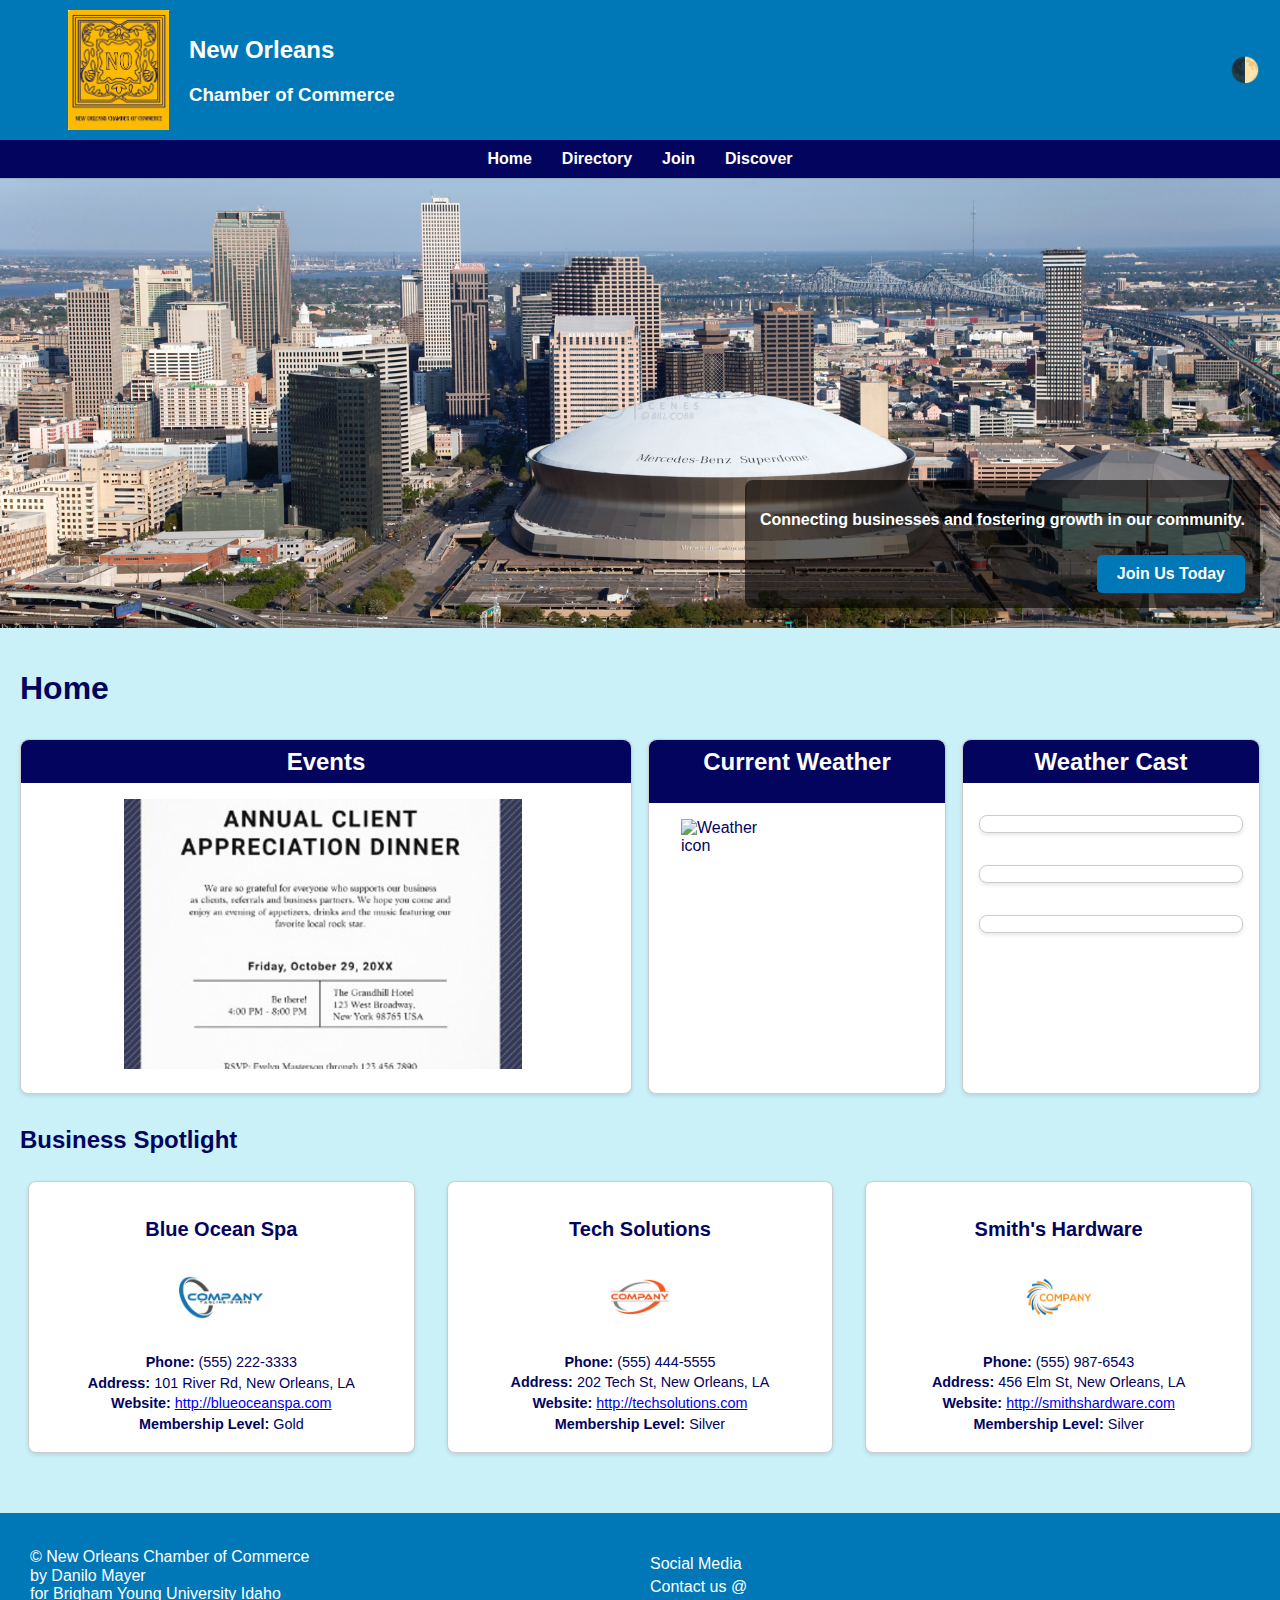
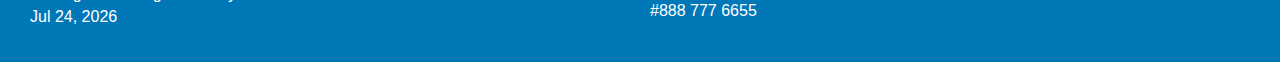
==== chamber/index.html @ 78c864a3 "Update logo images and paths for consistency across directory and index pages" ====
<!DOCTYPE html>
<html lang="en">

<head>
    <meta charset="UTF-8">
    <meta http-equiv="X-UA-Compatible" content="IE=edge">
    <meta name="viewport" content="width=device-width, initial-scale=1.0">
    <meta name="description" content="Main page for the New Orleans Chamber of Commerce website.">
    <meta name="author" content="Danilo Mayer">
    <meta property="og:title" content="CCM - Chamber of Commerce of Maringa">
    <meta property="og:type" content="website">
    <meta property="og:image" content="https://www.neworleanschamber.org/">
    <meta property="og:url" content="https://danilomayer.github.io/wdd231/chamber/directory.html">
    <meta property="og:description" content="Main page for the New Orleans Chamber of Commerce website.">
    <meta property="og:site_name" content="New Orleans Chamber of Commerce">
    <meta property="og:locale" content="en_US">
    <meta property="og:locale:alternate" content="pt_BR">
    <title>Home page for the New Orleans Chamber of Commerce</title>
    <link rel="icon" href="images/no-chamber-of-commerce-logo.ico">
    <link rel="stylesheet" href="styles/normalize.css">
    <link rel="stylesheet" href="styles/styles.css">
</head>

<body>
    <div id="content">
        <header>
            <img src="images/no-chamber-of-commerce-logo.png" alt="New Orleans Chamber of Commerce Logo"
                class="logo-img">
            <div class="header-text">
                <h2>New Orleans</h2>
                <h3>Chamber of Commerce</h3>
            </div>
            <div id="mode">
                🌓
            </div>
        </header>

        <button id="menu" aria-label="Toggle Navigation Menu">
            <b>☰</b>
        </button>
        <nav class="navigation" aria-label="Main Navigation">
            <a href="index.html" class="navlink">Home</a>
            <a href="directory.html" class="navlink">Directory</a>
            <a href="join.html" class="navlink">Join</a>
            <a href="discover.html" class="navlink">Discover</a>
        </nav>

        <section id="hero">
            <img src="images/hero-image.jpg" alt="New Orleans cityscape" class="hero-image">
            <div class="hero-content">
                <p>Connecting businesses and fostering growth in our community.</p>
                <a href="join.html" class="hero-button">Join Us Today</a>
            </div>
        </section>

        <main>
            <h1>Home</h1>
            <div id="info-sections">
                <section id="events">
                    <h2>Events</h2>
                    <img src="images/event2.jpg" alt="Business event invitation">
                </section>
                <section id="current-weather">
                    <h2>Current Weather</h2>
                    <img id="weather-icon" src="" alt="Weather icon" />
                    <p id="weather-temp"></p>
                    <p id="weather-desc"></p>
                    <p id="weather-high"></p>
                    <p id="weather-low"></p>
                    <p id="weather-humidity"></p>
                    <p id="weather-sunrise"></p>
                    <p id="weather-sunset"></p>
                </section>
                <section id="weather-forecast">
                    <h2>Weather Cast</h2>
                    <p id="forecast-day1"></p>
                    <p id="forecast-day2"></p>
                    <p id="forecast-day3"></p>
                </section>
            </div>
            <section id="business-spotlight">
                <h2>Business Spotlight</h2>
                <div id="spotlight-container"></div>
            </section>
        </main>

        <footer>
            <div id="description">
                <p>&copy; <span id="currentdate"></span> New Orleans Chamber of Commerce <br>
                    by Danilo Mayer <br>
                    for Brigham Young University Idaho
                </p>
                <p><span id="lastModified"></span></p>
            </div>
            <div id="social">
                <p>Social Media</p>
                <p>Contact us @</p>
                <p>#888 777 6655</p>
            </div>
        </footer>
        <script src="scripts/getdates.js"></script>
        <script src="scripts/hambutton.js"></script>
        <script src="scripts/darkmode.js"></script>
        <script src="scripts/windchill.js"></script>
        <script src="scripts/members.js"></script>
        <script src="scripts/weather.js"></script>
        <script src="scripts/spotlight.js"></script>
        <script>
            const options = { day: 'numeric', month: 'short', year: 'numeric' };
            document.getElementById('lastModified').textContent = new Date(document.lastModified).toLocaleDateString('en-US', options);
        </script>
    </div>
</body>

</html>
---- chamber/styles/styles.css ----
/* ===========================
   General Styles
   =========================== */
body {
    font-family: Arial, sans-serif;
    margin: 0;
    padding: 0;
    background-color: #CAF0F8;
    color: #03045E;
}

/* ===========================
   Header Styles
   =========================== */
header {
    display: flex;
    align-items: center;
    background-color: #0077B6;
    padding: 10px 20px;
    color: #FFFFFF;
}

header .logo-img {
    max-height: 120px;
    margin-left: 3rem;
    /* Increased size */
}

.header-text {
    display: flex;
    flex-direction: column;
    justify-content: center;
    margin-left: 20px;
}

.header-text h3 {
    margin-top: 0;
}

#mode {
    font-size: 1.5rem;
    cursor: pointer;
    margin-left: auto;
    justify-self: unset;
}

/* ===========================
   Navigation Styles
   =========================== */
nav.navigation {
    display: flex;
    justify-content: center;
    background-color: #03045E;
    padding: 10px 0;
    transition: transform 0.3s ease-in-out;
}

nav.navigation .navlink {
    color: #FFFFFF;
    text-decoration: none;
    margin: 0 15px;
    font-weight: bold;
}

nav.navigation .navlink:hover {
    text-decoration: underline;
}

nav.navigation.active {
    transform: translateX(0);
}

/* ===========================
   Main Content Styles
   =========================== */
main {
    padding: 20px;
}

/* ===========================
   View Toggle Styles
   =========================== */
#view-toggle {
    display: flex;
    justify-content: center;
    margin-bottom: 20px;
}

#view-toggle button {
    background-color: #0077B6;
    color: #FFFFFF;
    border: none;
    padding: 10px 20px;
    margin: 0 10px;
    cursor: pointer;
    border-radius: 5px;
}

#view-toggle button:hover {
    background-color: #005f8a;
}

/* ===========================
   Card Styles
   =========================== */
#cards {
    display: grid;
    grid-template-columns: repeat(auto-fit, minmax(300px, 1fr));
    gap: 1.5rem;
    margin: 2rem 0;
}

#cards.grid {
    display: grid;
    grid-template-columns: repeat(auto-fit, minmax(300px, 1fr));
    gap: 1.5rem;
}

#cards.list {
    display: grid;
    grid-template-columns: 1fr;
    gap: 0.5rem;
}

.list-row {
    display: grid;
    grid-template-columns: repeat(4, 1fr);
    padding: 0.5rem;
    border: 1px solid #ccc;
    border-radius: 8px;
    background-color: #fff;
    box-shadow: 0 2px 4px rgba(0, 0, 0, 0.1);
    text-align: left;
}

.list-row div {
    padding: 0.5rem;
    overflow: hidden;
    text-overflow: ellipsis;
    white-space: nowrap;
}

.list-row a {
    color: #0077B6;
    text-decoration: none;
}

.list-row a:hover {
    text-decoration: underline;
}

.card {
    border: 1px solid #ccc;
    border-radius: 8px;
    padding: 1rem;
    background-color: #fff;
    box-shadow: 0 2px 4px rgba(0, 0, 0, 0.1);
    text-align: center;
}

.card.list {
    display: flex;
    align-items: center;
    gap: 1rem;
    text-align: left;
}

.card img.member-logo {
    max-width: 50%;
    /* Further reduced size */
    height: auto;
    border-radius: 4px;
    margin-bottom: 1rem;
}

.card.list img.member-logo {
    max-width: 30px;
    /* Further reduced size */
    height: auto;
    border-radius: 4px;
}

.card h2 {
    font-size: 1.5rem;
    margin-bottom: 0.5rem;
}

.card.list h2 {
    font-size: 1.25rem;
    margin: 0;
}

.card p {
    margin: 0.5rem 0;
}

.card.list p {
    margin: 0.25rem 0;
}

.card a.member-website {
    display: inline-block;
    margin-top: 1rem;
    padding: 0.5rem 1rem;
    background-color: #0077B6;
    color: #fff;
    text-decoration: none;
    border-radius: 4px;
    transition: background-color 0.3s ease;
}

.card.list a.member-website {
    margin-top: 0.5rem;
}

.card a.member-website:hover {
    background-color: #03045E;
}

/* ===========================
   Info Sections Styles
   =========================== */
#info-sections {
    display: grid;
    grid-template-columns: repeat(4, 1fr);
    gap: 1rem;
    margin: 2rem 0;
}

#info-sections section {
    background-color: #FFFFFF;
    border: 1px solid #ccc;
    border-radius: 8px;
    padding: 1rem;
    text-align: left;
    box-shadow: 0 2px 4px rgba(0, 0, 0, 0.1);
}

#info-sections h2 {
    background-color: #03045E;
    color: #FFFFFF;
    text-align: center;
    padding: 0.5rem;
    margin: -1rem -1rem 1rem -1rem;
    border-radius: 8px 8px 0 0;
}

/* ===========================
   Events Styles
   =========================== */
#events {
    grid-column: 1/3;
    align-items: center;
}

#events img {
    max-width: 70%;
    height: auto;
    margin: 0.5rem auto;
    /* Center the image */
    display: block;
    /* Ensure the image is treated as a block element */
}

/* ===========================
   Current Weather Styles
   =========================== */
#current-weather {
    display: grid;
    grid-template-columns: repeat(2, 1fr);
    grid-column: 3/4;
}

#current-weather h2 {
    grid-column: span 2;
}

#current-weather #weather-icon {
    grid-column: span 1;
    max-width: 100px;
    height: auto;
    justify-self: center;
    /* Center the icon */
}

#current-weather p {
    grid-column: 1/3;
    text-align: center;
    font-size: 1.2rem;
    margin: 0.25rem 0;
}

#current-weather p:nth-of-type(1) {
    text-align: left;
    font-size: 1.5rem;
    font-weight: bold;
    padding: 2rem 0;
    grid-column: 2/3;
    margin: 0.25rem 0;
}

/* ===========================
   Weather Forecast Styles
   =========================== */

#weather-forecast {
    grid-column: 4/5;
}

#weather-forecast p {
    text-align: center;
    font-size: 1.2rem;
    font-weight: bold;
    margin: 2rem 0;
    padding: 0.5rem;
    background-color: #FFFFFF;
    border: 1px solid #ccc;
    border-radius: 8px;
    box-shadow: 0 2px 4px rgba(0, 0, 0, 0.1);
}

/* ===========================
   Business Spotlight Styles
   =========================== */
#business-spotlight {
    margin: 2rem 0;
}

#spotlight-container {
    display: grid;
    grid-template-columns: repeat(3, 1fr);
    justify-content: center;
    gap: 1rem;
}

.business-card {
    display: inline-block;
    background-color: #FFFFFF;
    border: 1px solid #ccc;
    border-radius: 8px;
    padding: 1rem;
    margin: 0.5rem;
    text-align: center;
    box-shadow: 0 2px 4px rgba(0, 0, 0, 0.1);
}

.business-card img {
    max-width: 100px;
    height: auto;
    margin: 0.5rem 0;
}

.business-card h3 {
    margin-bottom: 0.5rem;
    font-size: 1.25rem;
}

.business-card p {
    margin: 0.25rem 0;
    font-size: 0.9rem;
}

/* ===========================
   Hamburger Button Styles
   =========================== */
#menu {
    display: none;
    background-color: #0077B6;
    color: #FFFFFF;
    margin: 0.3rem;
    border: none;
    padding: 10px;
    font-size: 1.5rem;
    cursor: pointer;
    border-radius: 5px;
    position: relative;
    z-index: 10;
}

/* ===========================
   Hero Section Styles
   =========================== */
#hero {
    position: relative;
    width: 100%;
    height: 450px;
    overflow: hidden;
}

#hero .hero-image {
    width: 100%;
    height: 100%;
    object-fit: cover;
}

#hero .hero-content {
    position: absolute;
    bottom: 20px;
    right: 20px;
    background-color: rgba(0, 0, 0, 0.6);
    color: #FFFFFF;
    padding: 15px;
    border-radius: 8px;
    text-align: right;
    font-weight: bold;
}

#hero .hero-button {
    display: inline-block;
    margin-top: 10px;
    padding: 10px 20px;
    background-color: #0077B6;
    color: #FFFFFF;
    text-decoration: none;
    border-radius: 5px;
    transition: background-color 0.3s ease;
}

#hero .hero-button:hover {
    background-color: #005f8a;
}

/* ===========================
   Footer Styles
   =========================== */
footer {
    display: flex;
    justify-content: space-between;
    align-items: center;
    background-color: #0077B6;
    color: #FFFFFF;
    padding: 20px;
    flex-wrap: wrap;
}

footer #description,
footer #social {
    flex: 1;
    margin: 10px;
}

footer p {
    margin: 5px 0;
}

/* ===========================
   Responsive Design
   =========================== */

/* Tablet and Smaller Screens (max-width: 768px) */
@media (max-width: 768px) {
    #menu {
        display: block;
    }

    nav.navigation {
        top: 60px;
        left: 0;
        width: 100%;
        background-color: #03045E;
        flex-direction: column;
        transform: translateX(-100%);
    }

    nav.navigation .navlink {
        margin: 10px 0;
        text-align: center;
    }

    nav.navigation.active {
        transform: translateX(0);
    }

    main {
        margin-top: -10rem;
    }

    footer {
        flex-direction: column;
        text-align: center;
    }
}

/* Mobile Screens (max-width: 480px) */
@media (max-width: 480px) {
    header {
        flex-direction: column;
        text-align: center;
    }

    header .logo-img {
        margin: 0;
    }

    header .header-text {
        margin: 10px 0;
    }

    /* Navigation Styles */
    nav.navigation {
        flex-direction: column;
        padding: 10px 0;
    }

    #view-toggle {
        flex-direction: column;
    }

    #view-toggle button {
        margin: 10px 0;
    }
}
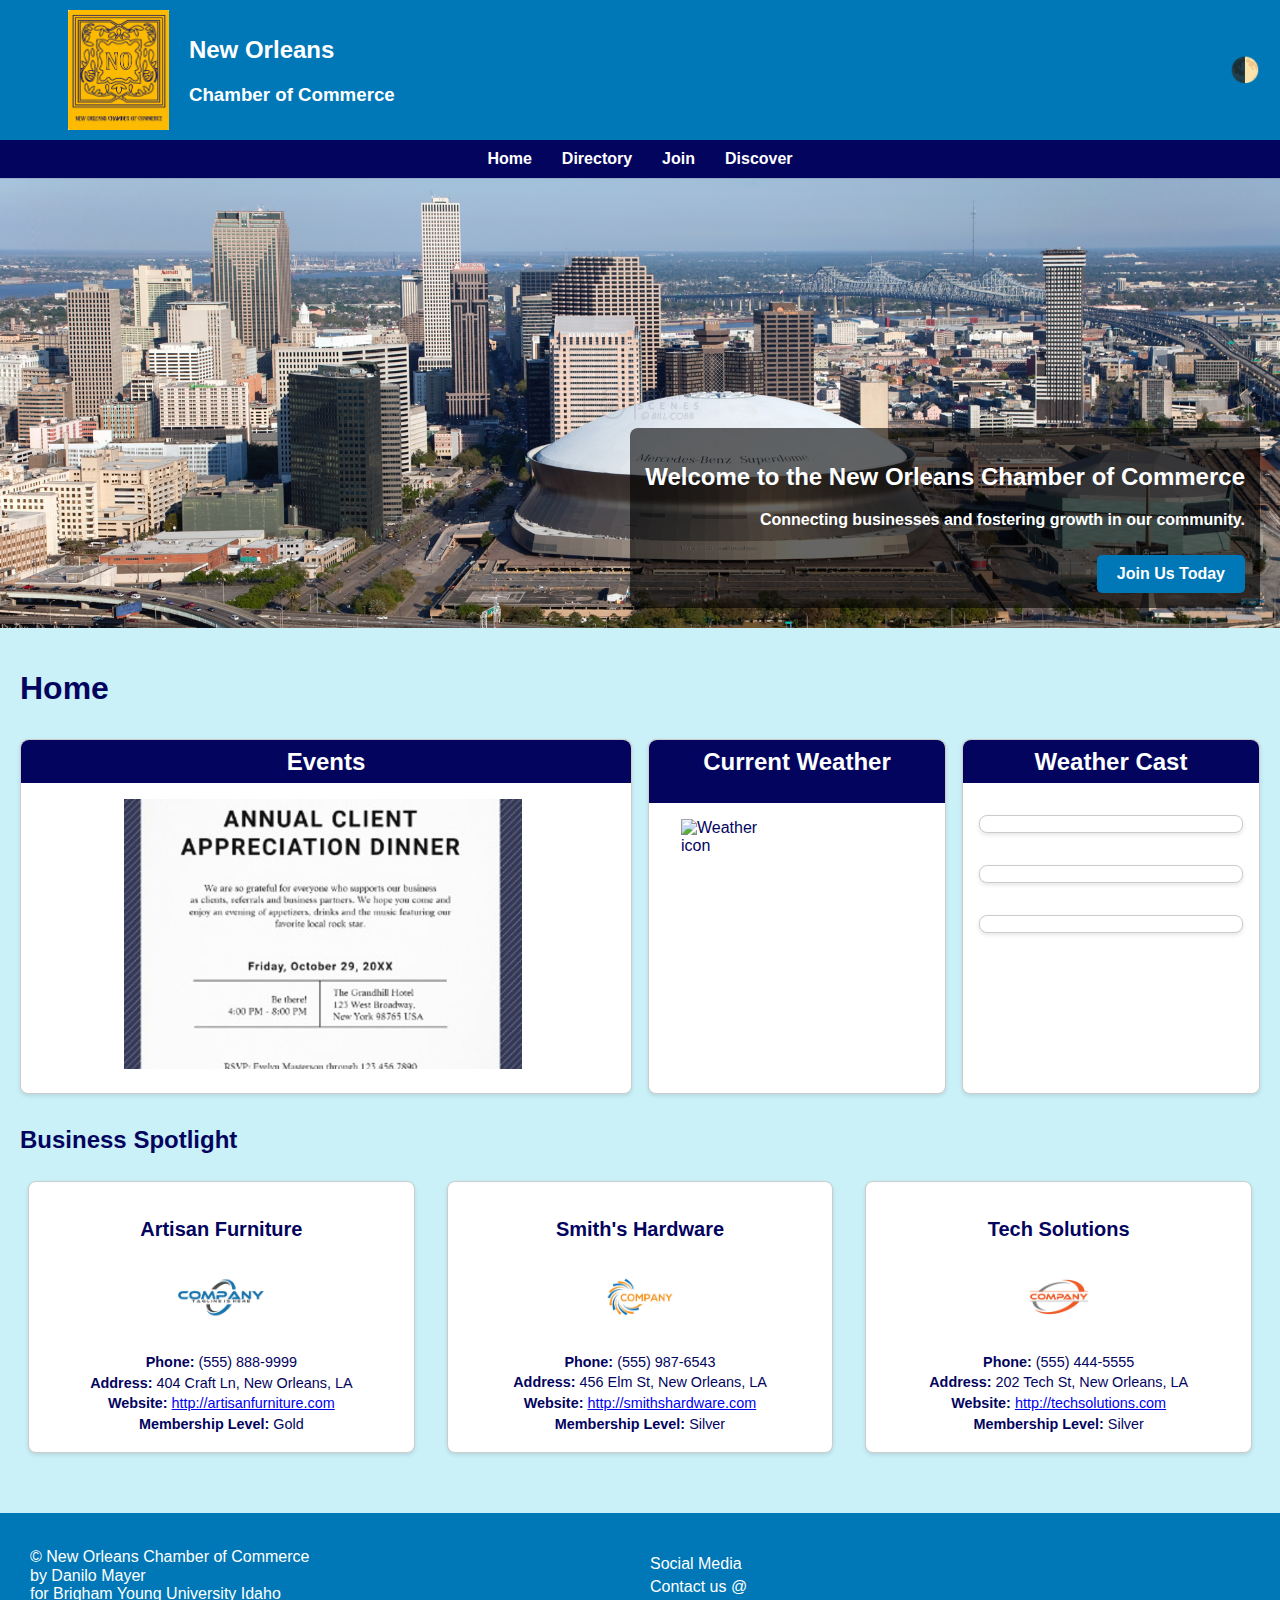
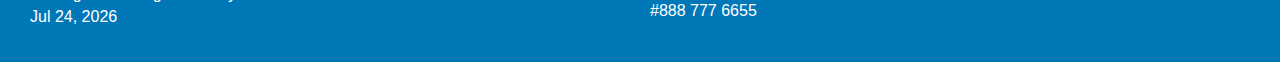
==== commit b8a755d5: "Add welcome heading to hero section and improve weather icon markup" ====
--- a/chamber/index.html
+++ b/chamber/index.html
@@ -48,6 +48,7 @@
         <section id="hero">
             <img src="images/hero-image.jpg" alt="New Orleans cityscape" class="hero-image">
             <div class="hero-content">
+                <h2>Welcome to the New Orleans Chamber of Commerce</h2>
                 <p>Connecting businesses and fostering growth in our community.</p>
                 <a href="join.html" class="hero-button">Join Us Today</a>
             </div>
@@ -62,7 +63,7 @@
                 </section>
                 <section id="current-weather">
                     <h2>Current Weather</h2>
-                    <img id="weather-icon" src="" alt="Weather icon" />
+                    <img id="weather-icon" alt="Weather icon" />
                     <p id="weather-temp"></p>
                     <p id="weather-desc"></p>
                     <p id="weather-high"></p>
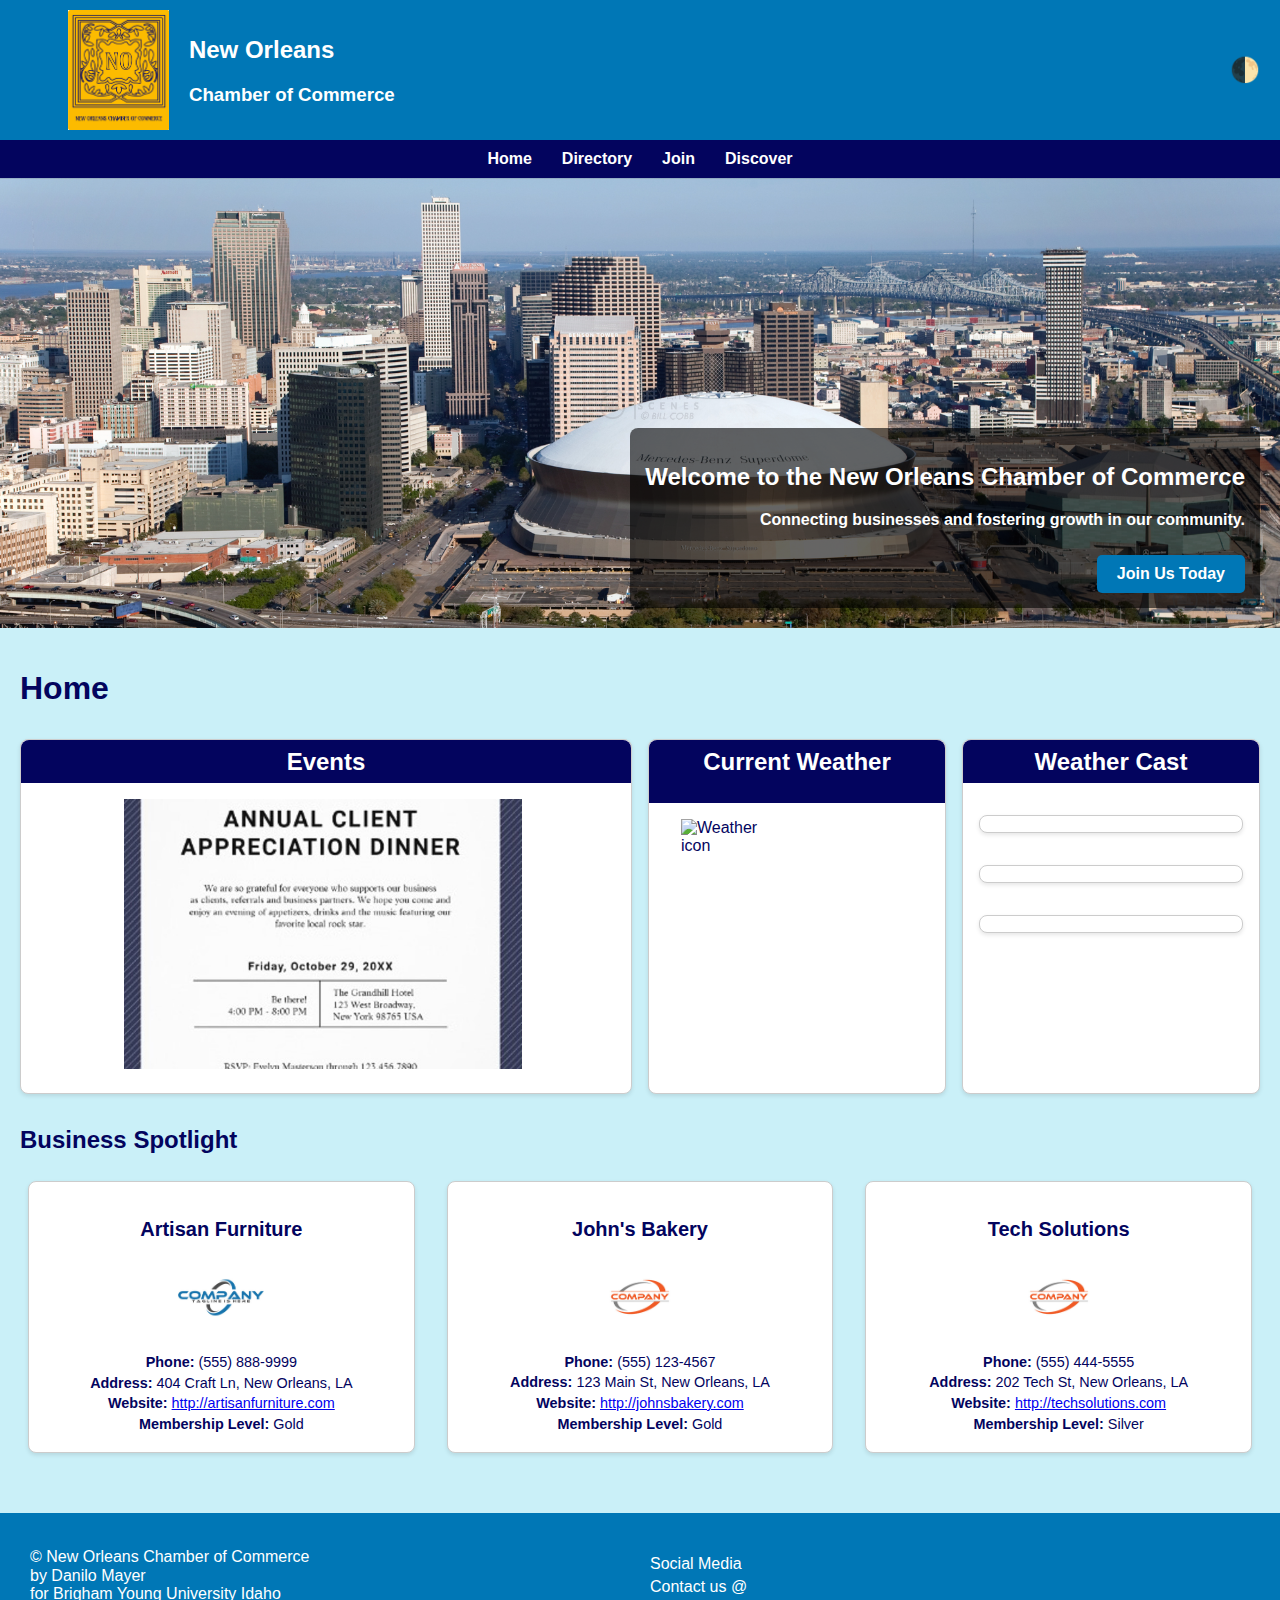
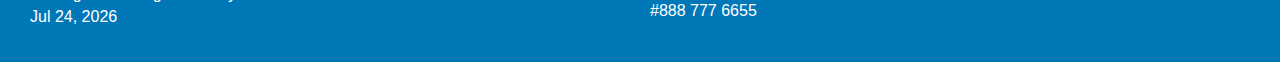
==== commit c0308b13: "Update weather icon source and alt attributes for improved accessibility and functionality" ====
--- a/chamber/index.html
+++ b/chamber/index.html
@@ -63,7 +63,7 @@
                 </section>
                 <section id="current-weather">
                     <h2>Current Weather</h2>
-                    <img id="weather-icon" alt="Weather icon" />
+                    <img id="weather-icon" src="images/default-weather-icon.png" alt="Weather icon" />
                     <p id="weather-temp"></p>
                     <p id="weather-desc"></p>
                     <p id="weather-high"></p>
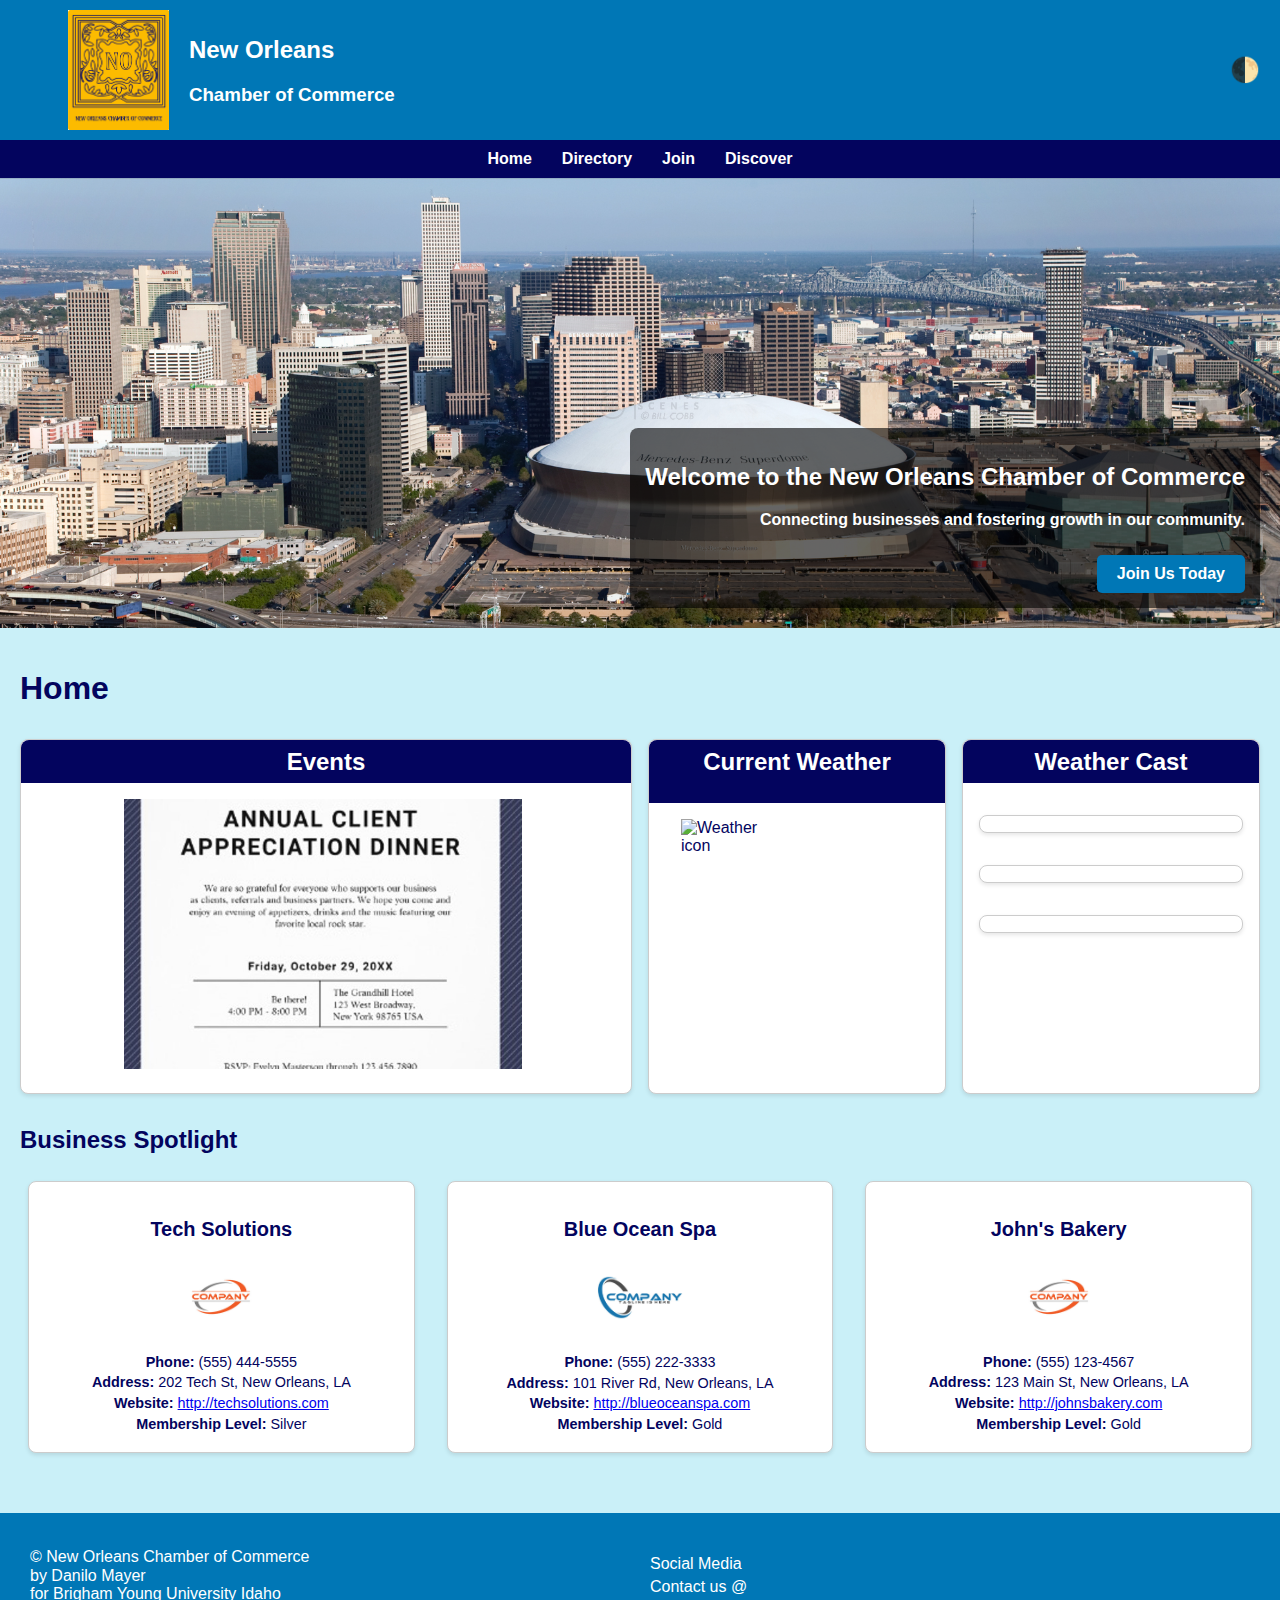
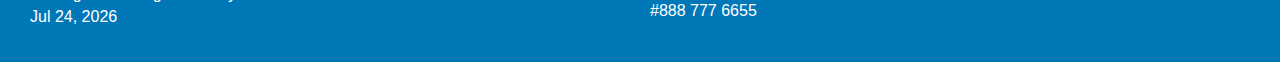
==== commit 5cee9697: "Update logo images and paths for consistency across directory and index pages" ====
--- a/chamber/index.html
+++ b/chamber/index.html
@@ -16,7 +16,7 @@
     <meta property="og:locale" content="en_US">
     <meta property="og:locale:alternate" content="pt_BR">
     <title>Home page for the New Orleans Chamber of Commerce</title>
-    <link rel="icon" href="images/no-chamber-of-commerce-logo.ico">
+    <link rel="icon" href="images/chamber-logo.ico">
     <link rel="stylesheet" href="styles/normalize.css">
     <link rel="stylesheet" href="styles/styles.css">
 </head>
@@ -24,8 +24,7 @@
 <body>
     <div id="content">
         <header>
-            <img src="images/no-chamber-of-commerce-logo.png" alt="New Orleans Chamber of Commerce Logo"
-                class="logo-img">
+            <img src="images/chamber-logo.png" alt="New Orleans Chamber of Commerce Logo" class="logo-img">
             <div class="header-text">
                 <h2>New Orleans</h2>
                 <h3>Chamber of Commerce</h3>
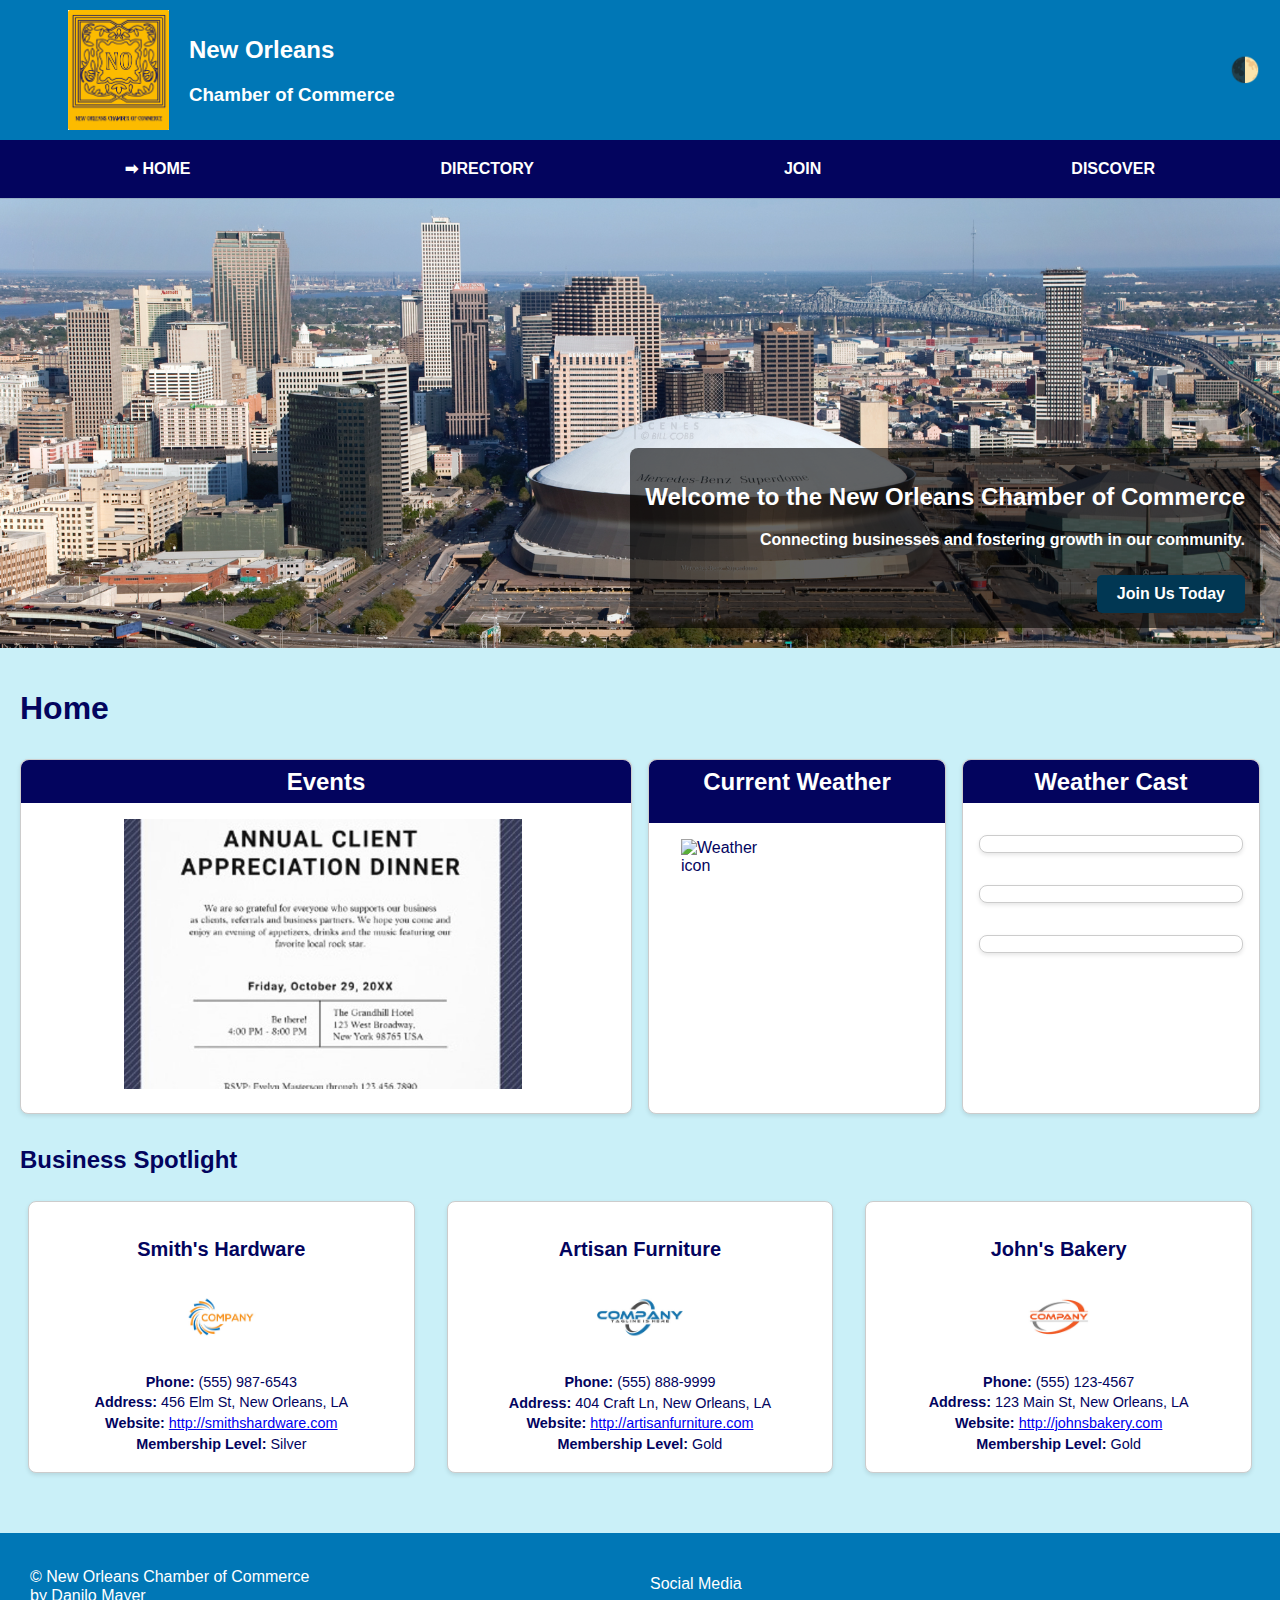
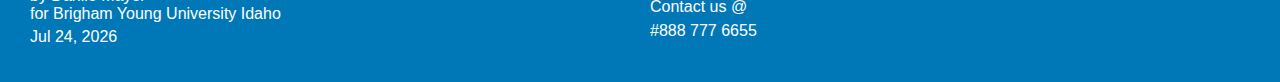
==== commit 6c7a151b: "Update navigation links for consistency and improve layout styles" ====
--- a/chamber/index.html
+++ b/chamber/index.html
@@ -10,7 +10,7 @@
     <meta property="og:title" content="CCM - Chamber of Commerce of Maringa">
     <meta property="og:type" content="website">
     <meta property="og:image" content="https://www.neworleanschamber.org/">
-    <meta property="og:url" content="https://danilomayer.github.io/wdd231/chamber/directory.html">
+    <meta property="og:url" content="https://danilomayer.github.io/wdd231/chamber/index.html">
     <meta property="og:description" content="Main page for the New Orleans Chamber of Commerce website.">
     <meta property="og:site_name" content="New Orleans Chamber of Commerce">
     <meta property="og:locale" content="en_US">
@@ -38,10 +38,10 @@
             <b>☰</b>
         </button>
         <nav class="navigation" aria-label="Main Navigation">
-            <a href="index.html" class="navlink">Home</a>
-            <a href="directory.html" class="navlink">Directory</a>
-            <a href="join.html" class="navlink">Join</a>
-            <a href="discover.html" class="navlink">Discover</a>
+            <a href="index.html" class="navlink">➡ HOME</a>
+            <a href="directory.html" class="navlink">DIRECTORY</a>
+            <a href="join.html" class="navlink">JOIN</a>
+            <a href="discover.html" class="navlink">DISCOVER</a>
         </nav>
 
         <section id="hero">
--- a/chamber/styles/styles.css
+++ b/chamber/styles/styles.css
@@ -49,9 +49,9 @@
    =========================== */
 nav.navigation {
     display: flex;
-    justify-content: center;
+    justify-content: space-around;
     background-color: #03045E;
-    padding: 10px 0;
+    padding: 20px 0;
     transition: transform 0.3s ease-in-out;
 }
 
@@ -64,6 +64,7 @@
 
 nav.navigation .navlink:hover {
     text-decoration: underline;
+    font-weight: 800;
 }
 
 nav.navigation.active {
@@ -409,7 +410,7 @@
     display: inline-block;
     margin-top: 10px;
     padding: 10px 20px;
-    background-color: #0077B6;
+    background-color: #013753;
     color: #FFFFFF;
     text-decoration: none;
     border-radius: 5px;
@@ -418,6 +419,126 @@
 
 #hero .hero-button:hover {
     background-color: #005f8a;
+}
+
+/* ===========================
+   Join Page Styles
+   =========================== */
+main.form {
+    display: grid;
+    grid-template-columns: repeat(2, 1fr);
+    gap: 5rem;
+    max-width: 1100px;
+    margin: 2rem;
+    padding: 1.5rem;
+    background-color: #FFFFFF;
+    border: 1px solid #ccc;
+    border-radius: 8px;
+    box-shadow: 0 2px 4px rgba(0, 0, 0, 0.1);
+}
+
+main.form h1 {
+    text-align: center;
+    color: #0077B6;
+    margin-bottom: 1rem;
+}
+
+main.form .benefits {
+    margin-bottom: 2rem;
+    padding: 1rem;
+    border-radius: 8px;
+}
+
+main.form .benefits h3 {
+    color: #03045E;
+    margin-bottom: 0.5rem;
+}
+
+main.form .benefits ul {
+    margin: 0;
+    padding-left: 1.5rem;
+    list-style-type: disc;
+}
+
+main.form form fieldset {
+    border: 1px solid #0077B6;
+    border-radius: 8px;
+    padding: 1.5rem;
+    margin-bottom: 1.5rem;
+}
+
+main.form form fieldset h2 {
+    color: #03045E;
+    margin-bottom: 1rem;
+}
+
+main.form form label {
+    display: block;
+    margin-bottom: 1rem;
+    font-weight: bold;
+    color: #03045E;
+}
+
+main.form form input,
+main.form form textarea {
+    width: 100%;
+    padding: 0.5rem;
+    margin-top: 0.5rem;
+    border: 1px solid #ccc;
+    border-radius: 4px;
+    font-size: 1rem;
+}
+
+main.form form input[type="radio"] {
+    width: auto;
+    margin-right: 0.5rem;
+}
+
+main.form form button {
+    display: block;
+    width: 100%;
+    padding: 0.75rem;
+    background-color: #0077B6;
+    color: #FFFFFF;
+    border: none;
+    border-radius: 4px;
+    font-size: 1.25rem;
+    cursor: pointer;
+    transition: background-color 0.3s ease;
+}
+
+main.form form button:hover {
+    background-color: #005f8a;
+}
+
+/* ===========================
+   Membership Benefits Styles
+   =========================== */
+.benefits.non-profit {
+    background-color: #F0F8FF;
+    /* Light blue for non-profit */
+    border: 1px solid #0077B6;
+}
+
+.benefits.bronze {
+    background-color: #CD7F32;
+    /* Bronze color */
+    border: 1px solid #8B5A2B;
+    color: #FFFFFF;
+}
+
+.benefits.silver {
+    background-color: #C0C0C0;
+    /* Silver color */
+    border: 1px solid #A9A9A9;
+    color: #000000;
+}
+
+.benefits.gold {
+    background-color: #FFD700;
+    /* Gold color */
+    border: 1px solid #DAA520;
+    color: #000000;
 }
 
 /* ===========================
@@ -471,8 +592,67 @@
         transform: translateX(0);
     }
 
-    main {
+    #main-directory {
         margin-top: -10rem;
+    }
+
+    #hero {
+        z-index: -1;
+        height: 300px;
+        margin-top: -232px;
+    }
+
+    #hero .hero-content {
+        position: absolute;
+        bottom: auto;
+        right: 20px;
+        left: 20px;
+        top: 65px;
+        background-color: rgba(0, 0, 0, 0.6);
+        color: #FFFFFF;
+        padding: 15px;
+        border-radius: 8px;
+        text-align: right;
+        font-weight: bold;
+    }
+
+    #info-sections {
+        display: grid;
+        grid-template-columns: repeat(2, 1fr);
+        gap: 1rem;
+        margin: 2rem 0;
+    }
+
+    #events {
+        grid-column: 1/6;
+        grid-row: 1/2;
+        align-items: center;
+    }
+
+    #current-weather {
+        display: grid;
+        grid-template-columns: repeat(2, 1fr);
+        grid-column: 1/3;
+    }
+
+    #weather-forecast {
+        grid-column: 4/5;
+    }
+
+    #spotlight-container {
+        display: flex;
+        flex-direction: column;
+        justify-content: center;
+        gap: 1rem;
+    }
+
+    main.form {
+        display: flex;
+        flex-direction: column;
+        margin: -12rem 0 0 0;
+        padding: 1.5rem;
+        border-radius: 0;
+        box-shadow: 0 2px 4px rgba(0, 0, 0, 0.1);
     }
 
     footer {
@@ -509,4 +689,14 @@
     #view-toggle button {
         margin: 10px 0;
     }
-}+
+    #info-sections {
+        display: flex;
+        flex-direction: column;
+        gap: 1rem;
+        margin: 2rem 0;
+    }
+
+    main.form {
+        margin: -10rem 0 0 0;
+    }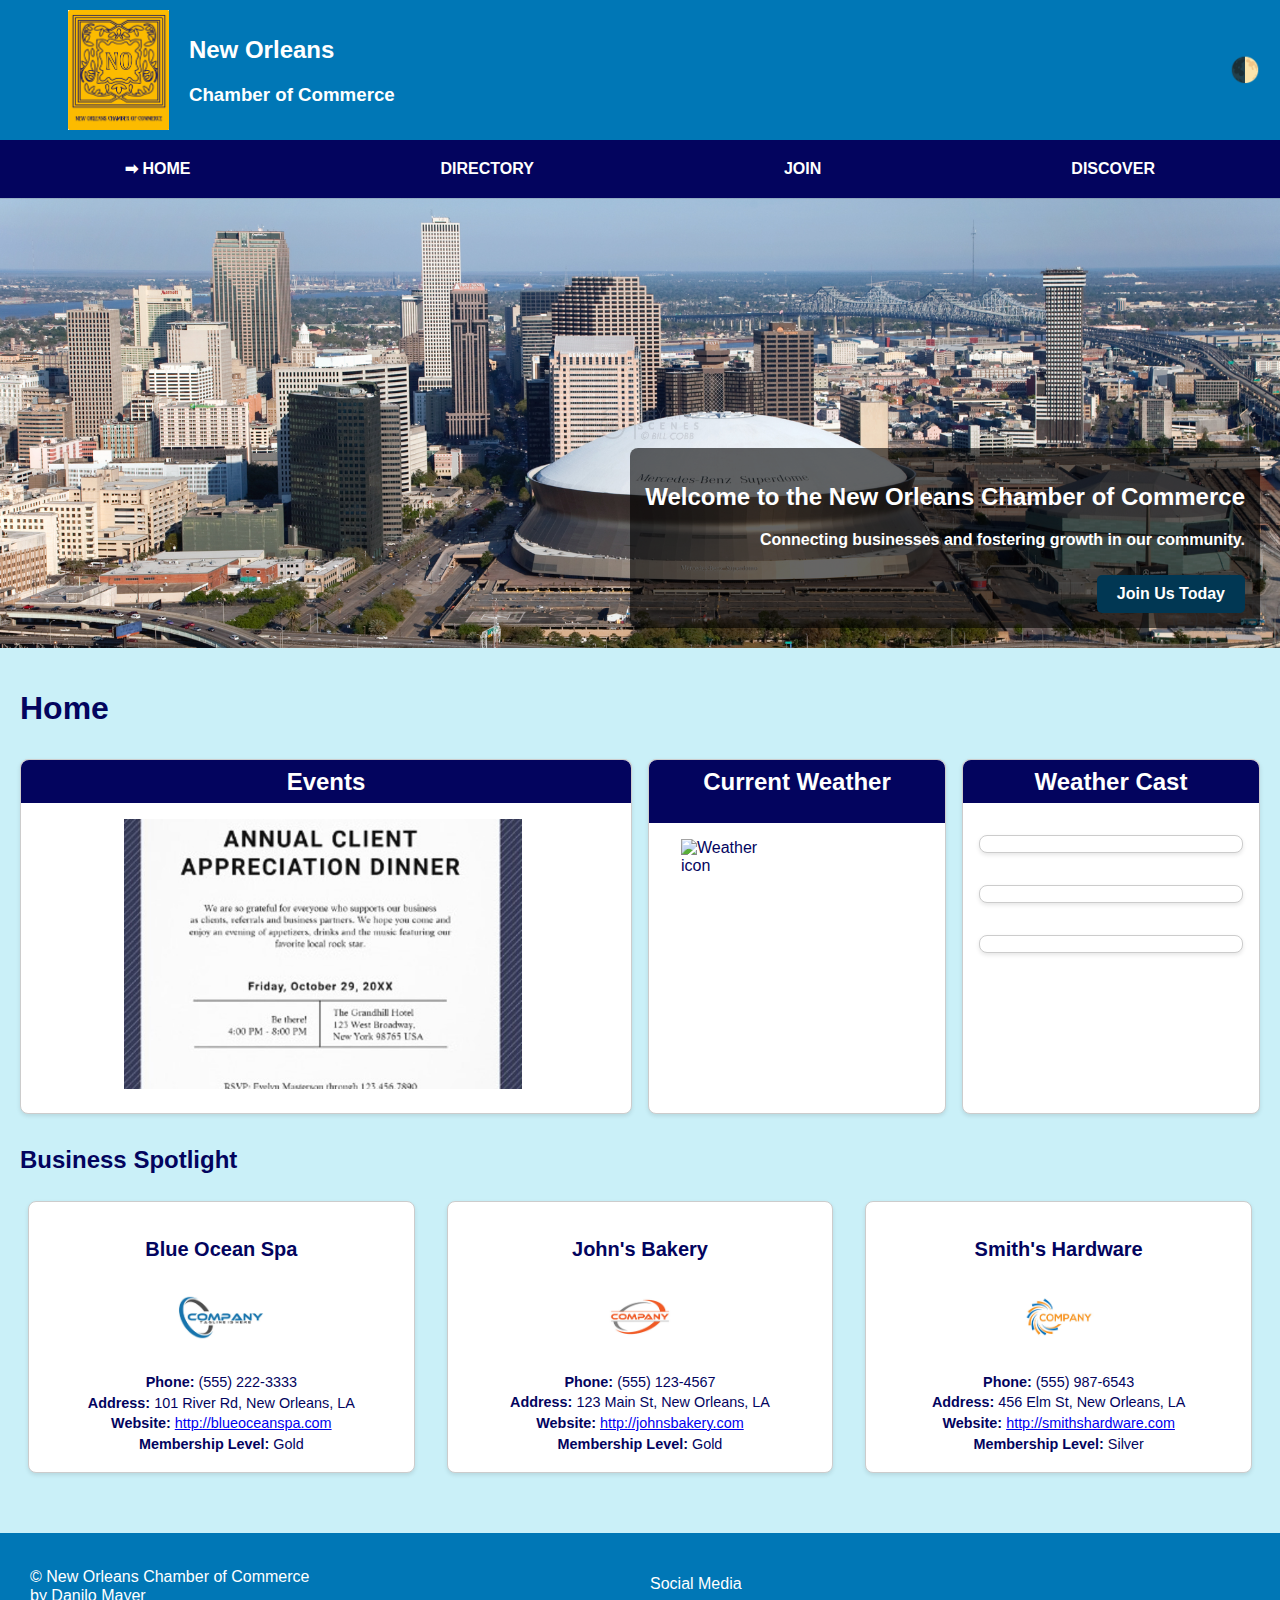
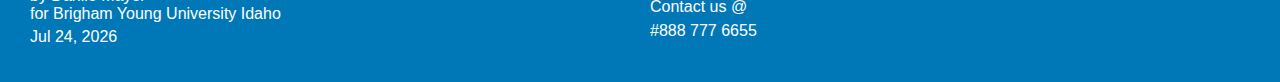
==== commit 6ba12e2f: "Add responsive styles for medium and small screens; update HTML files to include new stylesheets" ====
--- a/chamber/index.html
+++ b/chamber/index.html
@@ -18,6 +18,8 @@
     <title>Home page for the New Orleans Chamber of Commerce</title>
     <link rel="icon" href="images/chamber-logo.ico">
     <link rel="stylesheet" href="styles/normalize.css">
+    <link rel="stylesheet" href="styles/large.css">
+    <link rel="stylesheet" href="styles/medium.css">
     <link rel="stylesheet" href="styles/styles.css">
 </head>
 
--- a/chamber/styles/medium.css
+++ b/chamber/styles/medium.css
@@ -0,0 +1,96 @@
+/* Tablet and Smaller Screens (max-width: 768px) */
+@media (max-width: 768px) {
+    #menu {
+        display: block;
+    }
+
+    nav.navigation {
+        top: 60px;
+        left: 0;
+        width: 100%;
+        background-color: #03045E;
+        flex-direction: column;
+        transform: translateX(-100%);
+    }
+
+    nav.navigation.active {
+        margin-bottom: 10rem;
+    }
+
+    nav.navigation .navlink {
+        margin: 10px 0;
+        text-align: center;
+    }
+
+    nav.navigation.active {
+        transform: translateX(0);
+    }
+
+    #main-directory {
+        margin-top: -10rem;
+    }
+
+    #hero {
+        z-index: -1;
+        height: 300px;
+        margin-top: -232px;
+    }
+
+    #hero .hero-content {
+        position: absolute;
+        bottom: auto;
+        right: 20px;
+        left: 20px;
+        top: 65px;
+        background-color: rgba(0, 0, 0, 0.6);
+        color: #FFFFFF;
+        padding: 15px;
+        border-radius: 8px;
+        text-align: right;
+        font-weight: bold;
+    }
+
+    #info-sections {
+        display: grid;
+        grid-template-columns: repeat(2, 1fr);
+        gap: 1rem;
+        margin: 2rem 0;
+    }
+
+    #events {
+        grid-column: 1/6;
+        grid-row: 1/2;
+        align-items: center;
+    }
+
+    #current-weather {
+        display: grid;
+        grid-template-columns: repeat(2, 1fr);
+        grid-column: 1/3;
+    }
+
+    #weather-forecast {
+        grid-column: 4/5;
+    }
+
+    #spotlight-container {
+        display: flex;
+        flex-direction: column;
+        justify-content: center;
+        gap: 1rem;
+    }
+
+    main.form {
+        display: flex;
+        flex-direction: column;
+        margin: -12rem 0 0 0;
+        padding: 1.5rem;
+        border-radius: 0;
+        box-shadow: 0 2px 4px rgba(0, 0, 0, 0.1);
+    }
+
+    footer {
+        flex-direction: column;
+        text-align: center;
+    }
+}--- a/chamber/styles/styles.css
+++ b/chamber/styles/styles.css
@@ -219,6 +219,79 @@
 }
 
 /* ===========================
+   Discover Cards Styles
+   =========================== */
+#discover-cards {
+    display: grid;
+    gap: 1rem;
+    grid-template-columns: repeat(2, 1fr);
+    margin: 1rem;
+    padding: 1rem;
+    background-color: #FFFFFF;
+    border: 1px solid #ccc;
+    border-radius: 8px;
+    box-shadow: 0 2px 4px rgba(0, 0, 0, 0.1);
+    text-align: center;
+}
+
+.card-listing {
+    display: grid;
+    grid-template-areas:
+        "title"
+        "figure"
+        "description"
+        "address"
+        "button"
+    ;
+}
+
+.card-listing h2 {
+    grid-area: title;
+    font-size: 2rem;
+    margin-bottom: 0.5rem;
+    text-align: center;
+}
+
+.card-listing figure {
+    grid-area: figure;
+}
+
+.card-listing img {
+    width: 300px;
+    height: auto;
+    border-radius: 8px;
+    transition: transform 0.3s ease;
+    margin: 0 auto;
+    /* Center the image */
+    display: block;
+    /* Ensure the image is treated as a block element */
+}
+
+.card-listing img:hover {
+    transform: scale(1.1);
+}
+
+.card-listing button {
+    display: block;
+    margin: 1rem auto;
+    width: 80%;
+    max-width: 300px;
+    text-align: center;
+    padding: 0.75rem;
+    background-color: #0077B6;
+    color: #FFFFFF;
+    border: none;
+    border-radius: 4px;
+    font-size: 1.25rem;
+    cursor: pointer;
+    transition: background-color 0.3s ease;
+}
+
+.card-listing button:hover {
+    background-color: #005f8a;
+}
+
+/* ===========================
    Info Sections Styles
    =========================== */
 #info-sections {
@@ -429,8 +502,8 @@
     grid-template-columns: repeat(2, 1fr);
     gap: 5rem;
     max-width: 1100px;
-    margin: 2rem;
     padding: 1.5rem;
+    margin: 2rem auto;
     background-color: #FFFFFF;
     border: 1px solid #ccc;
     border-radius: 8px;
@@ -514,17 +587,30 @@
 /* ===========================
    Membership Benefits Styles
    =========================== */
+
+/* Membership Cards Animation */
+.benefits {
+    opacity: 0;
+    /* Start invisible */
+    transform: translateY(20px);
+    /* Start slightly below */
+    animation: fadeInUp 1s ease-out forwards;
+    /* Apply animation */
+}
+
 .benefits.non-profit {
     background-color: #F0F8FF;
     /* Light blue for non-profit */
     border: 1px solid #0077B6;
+    animation-delay: 0.2s;
 }
 
 .benefits.bronze {
-    background-color: #CD7F32;
+    background-color: #cd8032;
     /* Bronze color */
     border: 1px solid #8B5A2B;
-    color: #FFFFFF;
+    color: #000000;
+    animation-delay: 0.4s;
 }
 
 .benefits.silver {
@@ -532,6 +618,7 @@
     /* Silver color */
     border: 1px solid #A9A9A9;
     color: #000000;
+    animation-delay: 0.6s;
 }
 
 .benefits.gold {
@@ -539,6 +626,114 @@
     /* Gold color */
     border: 1px solid #DAA520;
     color: #000000;
+    animation-delay: 0.8s;
+}
+
+/* ===========================
+   Modal Styles
+   =========================== */
+
+.modal {
+    display: none;
+    position: fixed;
+    z-index: 1000;
+    left: 0;
+    top: 0;
+    width: 100%;
+    height: 100%;
+    overflow: auto;
+    background-color: rgba(0, 0, 0, 0.5);
+}
+
+.modal-content {
+    background-color: #fff;
+    margin: 15% auto;
+    padding: 20px;
+    border: 1px solid #ccc;
+    border-radius: 8px;
+    width: 80%;
+    max-width: 500px;
+    text-align: center;
+}
+
+.modal-content h3 {
+    margin-top: 0;
+    color: #0077B6;
+}
+
+.modal-content ul {
+    text-align: left;
+    padding-left: 20px;
+}
+
+.modal-btn {
+    background-color: #013753;
+    color: #FFFFFF;
+    text-decoration: none;
+    border-radius: 5px;
+    transition: background-color 0.3s ease;
+    padding: 10px 20px;
+    margin-top: 10px;
+    cursor: pointer;
+}
+
+.modal-btn:hover {
+    background-color: #005f8a;
+}
+
+.close {
+    color: #aaa;
+    float: right;
+    font-size: 28px;
+    font-weight: bold;
+    cursor: pointer;
+}
+
+.close:hover,
+.close:focus {
+    color: #000;
+    text-decoration: none;
+}
+
+/* ===========================
+   Thank You Styles
+   =========================== */
+
+main.thank-you {
+    text-align: center;
+    margin: 2rem auto;
+    max-width: 800px;
+    padding: 1.5rem;
+    background-color: #F9F9F9;
+    border: 1px solid #ccc;
+    border-radius: 8px;
+    box-shadow: 0 2px 4px rgba(0, 0, 0, 0.1);
+}
+
+main.thank-you h1 {
+    color: #0077B6;
+    margin-bottom: 1rem;
+}
+
+main.thank-you p {
+    font-size: 1.1rem;
+    margin-bottom: 1rem;
+}
+
+.form-summary {
+    text-align: left;
+    margin: 1rem auto;
+    padding: 1rem;
+    background-color: #FFFFFF;
+    border: 1px solid #ccc;
+    border-radius: 8px;
+    box-shadow: 0 2px 4px rgba(0, 0, 0, 0.1);
+    max-width: 600px;
+}
+
+.form-summary p {
+    margin: 0.5rem 0;
+    font-size: 1rem;
 }
 
 /* ===========================
@@ -564,139 +759,15 @@
     margin: 5px 0;
 }
 
-/* ===========================
-   Responsive Design
-   =========================== */
-
-/* Tablet and Smaller Screens (max-width: 768px) */
-@media (max-width: 768px) {
-    #menu {
-        display: block;
+/* Keyframes for fade-in and slide-up effect */
+@keyframes fadeInUp {
+    0% {
+        opacity: 0;
+        transform: translateY(20px);
     }
 
-    nav.navigation {
-        top: 60px;
-        left: 0;
-        width: 100%;
-        background-color: #03045E;
-        flex-direction: column;
-        transform: translateX(-100%);
+    100% {
+        opacity: 1;
+        transform: translateY(0);
     }
-
-    nav.navigation .navlink {
-        margin: 10px 0;
-        text-align: center;
-    }
-
-    nav.navigation.active {
-        transform: translateX(0);
-    }
-
-    #main-directory {
-        margin-top: -10rem;
-    }
-
-    #hero {
-        z-index: -1;
-        height: 300px;
-        margin-top: -232px;
-    }
-
-    #hero .hero-content {
-        position: absolute;
-        bottom: auto;
-        right: 20px;
-        left: 20px;
-        top: 65px;
-        background-color: rgba(0, 0, 0, 0.6);
-        color: #FFFFFF;
-        padding: 15px;
-        border-radius: 8px;
-        text-align: right;
-        font-weight: bold;
-    }
-
-    #info-sections {
-        display: grid;
-        grid-template-columns: repeat(2, 1fr);
-        gap: 1rem;
-        margin: 2rem 0;
-    }
-
-    #events {
-        grid-column: 1/6;
-        grid-row: 1/2;
-        align-items: center;
-    }
-
-    #current-weather {
-        display: grid;
-        grid-template-columns: repeat(2, 1fr);
-        grid-column: 1/3;
-    }
-
-    #weather-forecast {
-        grid-column: 4/5;
-    }
-
-    #spotlight-container {
-        display: flex;
-        flex-direction: column;
-        justify-content: center;
-        gap: 1rem;
-    }
-
-    main.form {
-        display: flex;
-        flex-direction: column;
-        margin: -12rem 0 0 0;
-        padding: 1.5rem;
-        border-radius: 0;
-        box-shadow: 0 2px 4px rgba(0, 0, 0, 0.1);
-    }
-
-    footer {
-        flex-direction: column;
-        text-align: center;
-    }
-}
-
-/* Mobile Screens (max-width: 480px) */
-@media (max-width: 480px) {
-    header {
-        flex-direction: column;
-        text-align: center;
-    }
-
-    header .logo-img {
-        margin: 0;
-    }
-
-    header .header-text {
-        margin: 10px 0;
-    }
-
-    /* Navigation Styles */
-    nav.navigation {
-        flex-direction: column;
-        padding: 10px 0;
-    }
-
-    #view-toggle {
-        flex-direction: column;
-    }
-
-    #view-toggle button {
-        margin: 10px 0;
-    }
-
-    #info-sections {
-        display: flex;
-        flex-direction: column;
-        gap: 1rem;
-        margin: 2rem 0;
-    }
-
-    main.form {
-        margin: -10rem 0 0 0;
-    }+}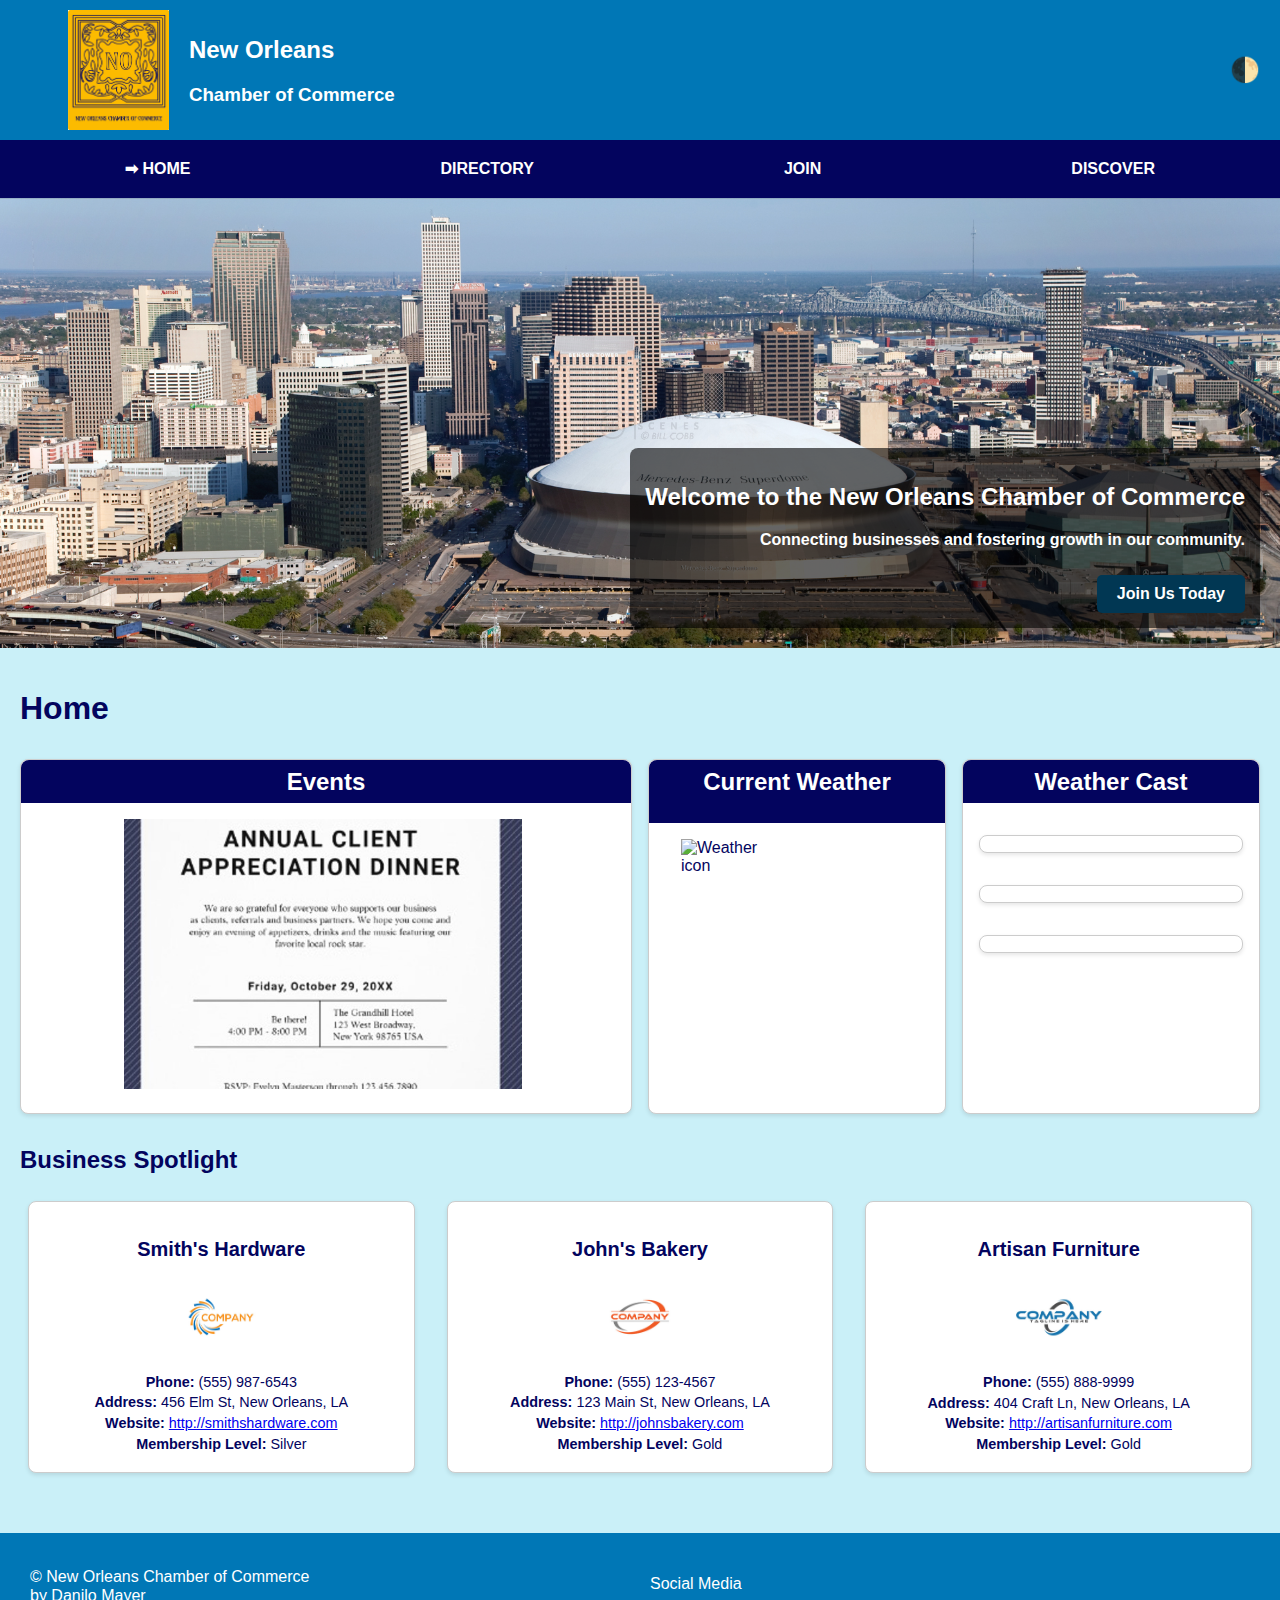
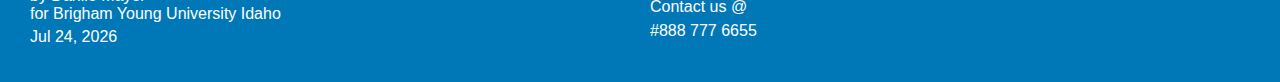
==== commit ecac7b10: "Update meta tags and add thank you page; replace logo image and enhance Open Graph data for better S" ====
--- a/chamber/index.html
+++ b/chamber/index.html
@@ -7,7 +7,7 @@
     <meta name="viewport" content="width=device-width, initial-scale=1.0">
     <meta name="description" content="Main page for the New Orleans Chamber of Commerce website.">
     <meta name="author" content="Danilo Mayer">
-    <meta property="og:title" content="CCM - Chamber of Commerce of Maringa">
+    <meta property="og:title" content="NOCC - New Orleans Chamber of Commerce">
     <meta property="og:type" content="website">
     <meta property="og:image" content="https://www.neworleanschamber.org/">
     <meta property="og:url" content="https://danilomayer.github.io/wdd231/chamber/index.html">
@@ -26,7 +26,7 @@
 <body>
     <div id="content">
         <header>
-            <img src="images/chamber-logo.png" alt="New Orleans Chamber of Commerce Logo" class="logo-img">
+            <img src="images/chamber-logo.webp" alt="New Orleans Chamber of Commerce Logo" class="logo-img">
             <div class="header-text">
                 <h2>New Orleans</h2>
                 <h3>Chamber of Commerce</h3>
--- a/chamber/styles/medium.css
+++ b/chamber/styles/medium.css
@@ -89,6 +89,38 @@
         box-shadow: 0 2px 4px rgba(0, 0, 0, 0.1);
     }
 
+    /* ===========================
+    Discover Cards Styles
+    =========================== */
+
+    .discover {
+        margin-top: -10rem;
+    }
+
+    .card-listing {
+        grid-template-areas:
+            "figure title"
+            "figure description"
+            "figure address"
+            "figure button"
+        ;
+    }
+
+    .card-listing img {
+        width: 250px;
+    }
+
+    #discover-cards {
+        display: flex;
+        flex-direction: column;
+        gap: 1rem;
+        margin: 2rem 0;
+    }
+
+
+
+
+
     footer {
         flex-direction: column;
         text-align: center;
--- a/chamber/styles/styles.css
+++ b/chamber/styles/styles.css
@@ -216,79 +216,6 @@
 
 .card a.member-website:hover {
     background-color: #03045E;
-}
-
-/* ===========================
-   Discover Cards Styles
-   =========================== */
-#discover-cards {
-    display: grid;
-    gap: 1rem;
-    grid-template-columns: repeat(2, 1fr);
-    margin: 1rem;
-    padding: 1rem;
-    background-color: #FFFFFF;
-    border: 1px solid #ccc;
-    border-radius: 8px;
-    box-shadow: 0 2px 4px rgba(0, 0, 0, 0.1);
-    text-align: center;
-}
-
-.card-listing {
-    display: grid;
-    grid-template-areas:
-        "title"
-        "figure"
-        "description"
-        "address"
-        "button"
-    ;
-}
-
-.card-listing h2 {
-    grid-area: title;
-    font-size: 2rem;
-    margin-bottom: 0.5rem;
-    text-align: center;
-}
-
-.card-listing figure {
-    grid-area: figure;
-}
-
-.card-listing img {
-    width: 300px;
-    height: auto;
-    border-radius: 8px;
-    transition: transform 0.3s ease;
-    margin: 0 auto;
-    /* Center the image */
-    display: block;
-    /* Ensure the image is treated as a block element */
-}
-
-.card-listing img:hover {
-    transform: scale(1.1);
-}
-
-.card-listing button {
-    display: block;
-    margin: 1rem auto;
-    width: 80%;
-    max-width: 300px;
-    text-align: center;
-    padding: 0.75rem;
-    background-color: #0077B6;
-    color: #FFFFFF;
-    border: none;
-    border-radius: 4px;
-    font-size: 1.25rem;
-    cursor: pointer;
-    transition: background-color 0.3s ease;
-}
-
-.card-listing button:hover {
-    background-color: #005f8a;
 }
 
 /* ===========================
@@ -737,6 +664,99 @@
 }
 
 /* ===========================
+   Discover Cards Styles
+   =========================== */
+.discover {
+    padding: 0;
+}
+
+#discover-cards {
+    display: grid;
+    grid-template-columns: repeat(2, 1fr);
+    gap: 1rem;
+    padding: 1rem;
+    background-color: #FFFFFF;
+}
+
+.card-listing {
+    display: grid;
+    grid-template-areas:
+        "figure title"
+        "figure description"
+        "figure address"
+        "figure button"
+    ;
+    padding: 1rem;
+    background-color: #FFFFFF;
+    border: 1px solid #ccc;
+    border-radius: 8px;
+    box-shadow: 0 2px 4px rgba(0, 0, 0, 0.1);
+    text-align: center;
+    transition: transform 0.3s ease;
+
+}
+
+.card-listing h2 {
+    grid-area: title;
+    font-size: 1.5rem;
+    margin-bottom: 0.5rem;
+    text-align: center;
+}
+
+.card-listing figure {
+    grid-area: figure;
+    margin: 0;
+}
+
+.card-listing img {
+    width: 100%;
+    max-width: 300px;
+    height: auto;
+    border-radius: 8px;
+    transition: transform 0.3s ease;
+    margin: 0 auto;
+    display: block;
+}
+
+.card-listing img:hover {
+    transform: scale(1.1);
+}
+
+.card-listing address {
+    grid-area: address;
+    font-style: normal;
+    margin: 0.5rem 0;
+}
+
+.card-listing p {
+    grid-area: description;
+    margin: 0.5rem 0;
+    font-size: 1.2rem;
+}
+
+.card-listing button {
+    display: block;
+    grid-area: button;
+    margin: 1rem auto;
+    width: 80%;
+    max-width: 300px;
+    text-align: center;
+    padding: 0.75rem;
+    background-color: #0077B6;
+    color: #FFFFFF;
+    border: none;
+    border-radius: 4px;
+    font-size: 1.25rem;
+    cursor: pointer;
+    transition: background-color 0.3s ease;
+}
+
+.card-listing button:hover {
+    background-color: #005f8a;
+}
+
+
+/* ===========================
    Footer Styles
    =========================== */
 footer {
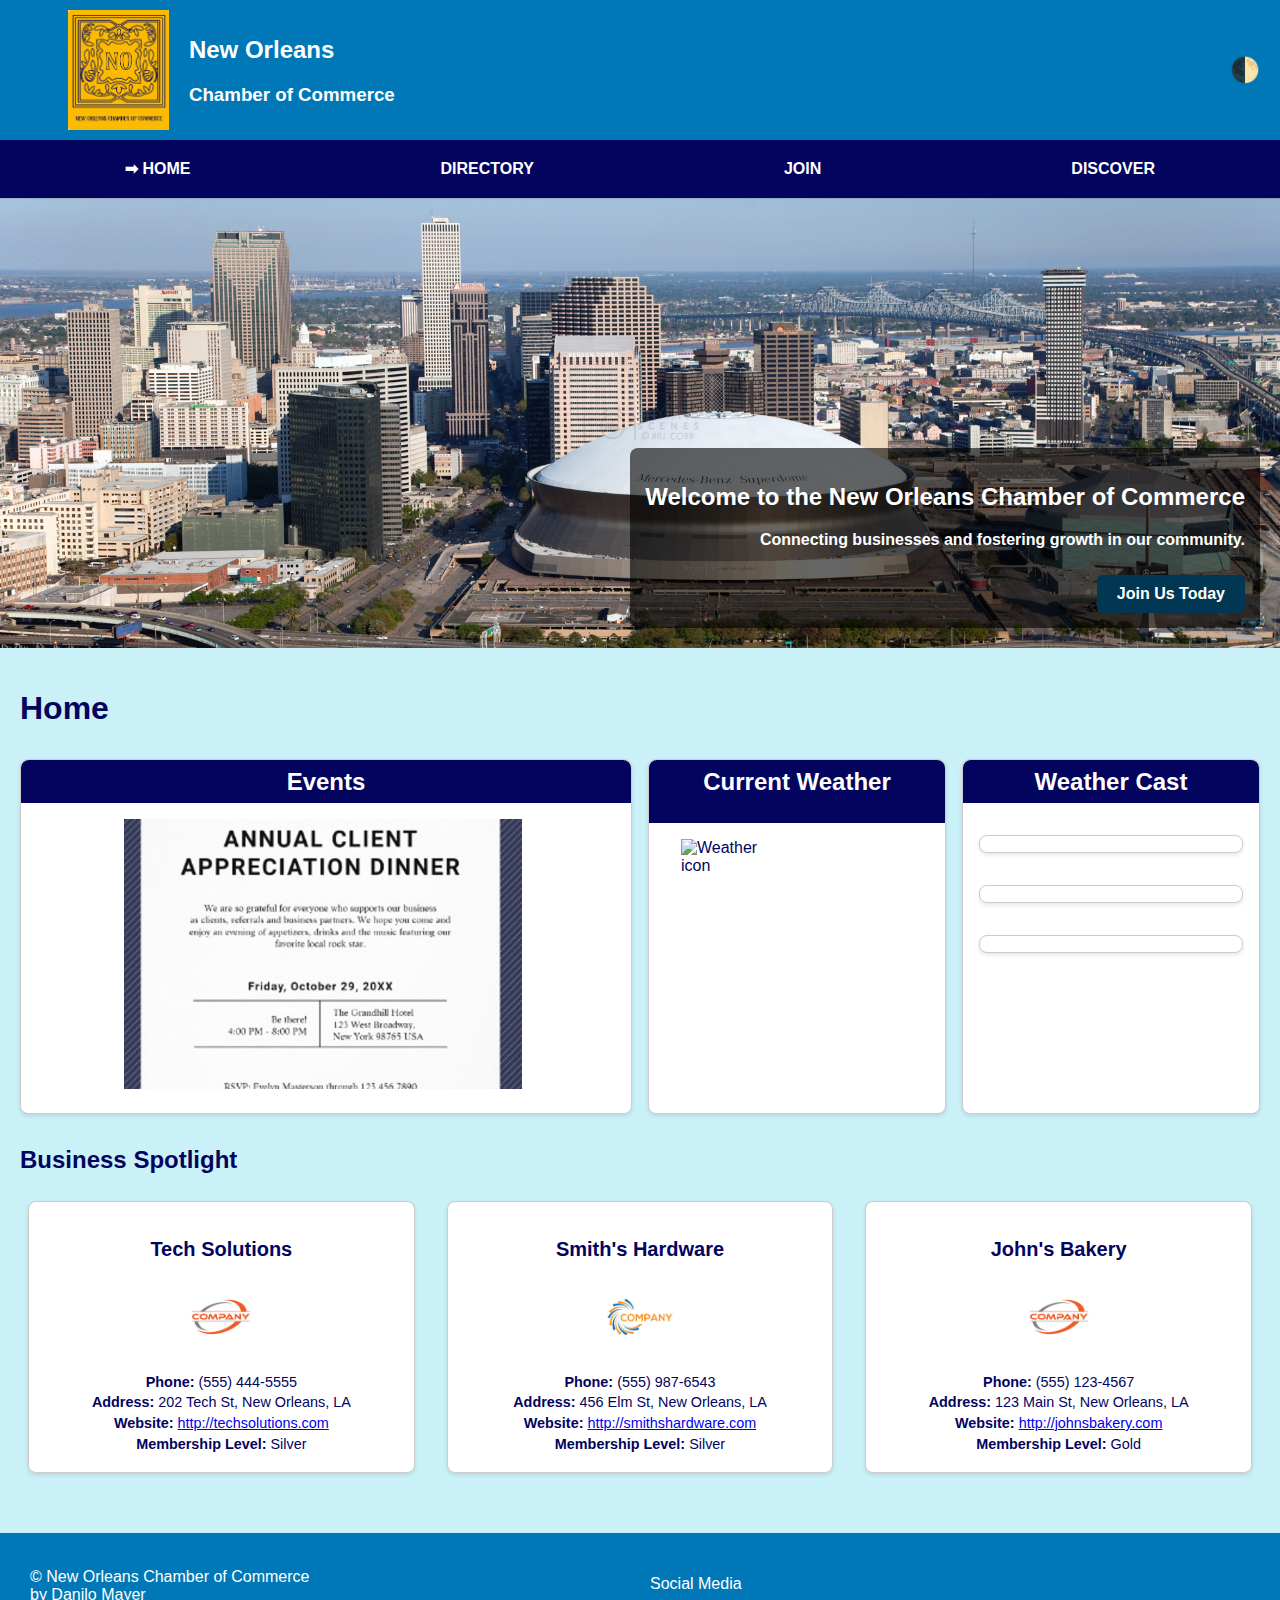
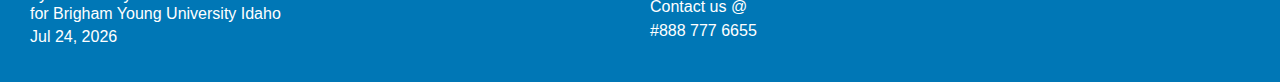
==== commit ca4118f5: "Remove unused CSS files and styles; streamline HTML links for improved maintainability" ====
--- a/chamber/index.html
+++ b/chamber/index.html
@@ -18,8 +18,6 @@
     <title>Home page for the New Orleans Chamber of Commerce</title>
     <link rel="icon" href="images/chamber-logo.ico">
     <link rel="stylesheet" href="styles/normalize.css">
-    <link rel="stylesheet" href="styles/large.css">
-    <link rel="stylesheet" href="styles/medium.css">
     <link rel="stylesheet" href="styles/styles.css">
 </head>
 
--- a/chamber/styles/styles.css
+++ b/chamber/styles/styles.css
@@ -670,11 +670,18 @@
     padding: 0;
 }
 
+.discover h1,
+.discover #visitor-message {
+    margin: 1rem;
+}
+
+
+
 #discover-cards {
     display: grid;
     grid-template-columns: repeat(2, 1fr);
     gap: 1rem;
-    padding: 1rem;
+    margin-top: 2rem;
     background-color: #FFFFFF;
 }
 
@@ -709,8 +716,7 @@
 }
 
 .card-listing img {
-    width: 100%;
-    max-width: 300px;
+    width: 250px;
     height: auto;
     border-radius: 8px;
     transition: transform 0.3s ease;
@@ -779,6 +785,199 @@
     margin: 5px 0;
 }
 
+/* ===========================
+   Media Query Styles
+   =========================== */
+
+/* Tablet and Smaller Screens (max-width: 768px) */
+@media (max-width: 768px) {
+    #menu {
+        display: block;
+    }
+
+    nav.navigation {
+        top: 60px;
+        left: 0;
+        width: 100%;
+        background-color: #03045E;
+        flex-direction: column;
+        transform: translateX(-100%);
+    }
+
+    nav.navigation.active {
+        margin-bottom: 10rem;
+    }
+
+    nav.navigation .navlink {
+        margin: 10px 0;
+        text-align: center;
+    }
+
+    nav.navigation.active {
+        transform: translateX(0);
+    }
+
+    #main-directory {
+        margin-top: -10rem;
+    }
+
+    #hero {
+        z-index: -1;
+        height: 300px;
+        margin-top: -262px;
+    }
+
+    #hero .hero-content {
+        position: absolute;
+        bottom: auto;
+        right: 20px;
+        left: 20px;
+        top: 65px;
+        background-color: rgba(0, 0, 0, 0.6);
+        color: #FFFFFF;
+        padding: 15px;
+        border-radius: 8px;
+        text-align: right;
+        font-weight: bold;
+    }
+
+    #info-sections {
+        display: grid;
+        grid-template-columns: repeat(2, 1fr);
+        gap: 1rem;
+        margin: 2rem 0;
+    }
+
+    #events {
+        grid-column: 1/6;
+        grid-row: 1/2;
+        align-items: center;
+    }
+
+    #current-weather {
+        display: grid;
+        grid-template-columns: repeat(2, 1fr);
+        grid-column: 1/3;
+    }
+
+    #weather-forecast {
+        grid-column: 4/5;
+    }
+
+    #spotlight-container {
+        display: flex;
+        flex-direction: column;
+        justify-content: center;
+        gap: 1rem;
+    }
+
+    main.form {
+        display: flex;
+        flex-direction: column;
+        margin: -12rem 0 0 0;
+        padding: 1.5rem;
+        border-radius: 0;
+        box-shadow: 0 2px 4px rgba(0, 0, 0, 0.1);
+    }
+
+    /* ===========================
+    Discover Cards Styles
+    =========================== */
+
+    .discover {
+        margin-top: -10rem;
+    }
+
+    .card-listing {
+        grid-template-areas:
+            "figure title"
+            "figure description"
+            "figure address"
+            "figure button"
+        ;
+    }
+
+    .card-listing img {
+        width: 250px;
+    }
+
+    #discover-cards {
+        display: flex;
+        flex-direction: column;
+        gap: 1rem;
+        margin: 2rem 0;
+    }
+
+    footer {
+        flex-direction: column;
+        text-align: center;
+    }
+}
+
+/* Mobile Screens (max-width: 480px) */
+@media (max-width: 480px) {
+    header {
+        flex-direction: column;
+        text-align: center;
+    }
+
+    header .logo-img {
+        margin: 0;
+    }
+
+    header .header-text {
+        margin: 10px 0;
+    }
+
+    /* Navigation Styles */
+    nav.navigation {
+        flex-direction: column;
+        padding: 10px 0;
+    }
+
+    nav.navigation.active {
+        margin-bottom: 8rem;
+    }
+
+    #view-toggle {
+        flex-direction: column;
+    }
+
+    #view-toggle button {
+        margin: 10px 0;
+    }
+
+    #info-sections {
+        display: flex;
+        flex-direction: column;
+        gap: 1rem;
+        margin: 2rem 0;
+    }
+
+    main.form {
+        margin: -10rem 0 0 0;
+    }
+
+    #hero {
+        z-index: -1;
+        height: 300px;
+        margin-top: -232px;
+    }
+
+    /* ===========================
+    Discover Cards Styles
+    =========================== */
+    .card-listing {
+        grid-template-areas:
+            "title"
+            "figure"
+            "description"
+            "address"
+            "button"
+        ;
+    }
+}
+
 /* Keyframes for fade-in and slide-up effect */
 @keyframes fadeInUp {
     0% {
